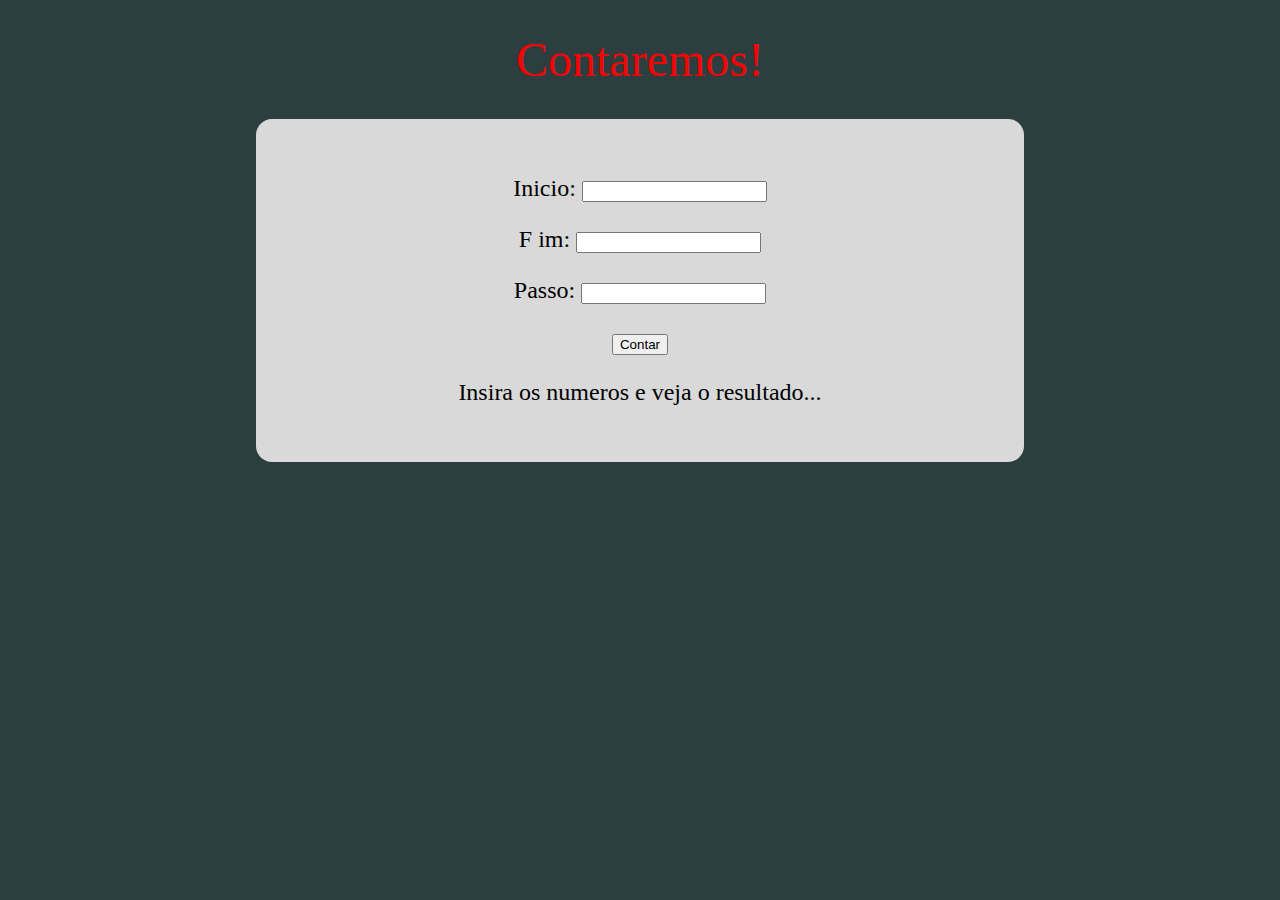
==== contar.html @ f7026918 "Add files via upload" ====
<!DOCTYPE html>
<html lang="pt-br">
<head>
    <meta charset="UTF-8">
    <meta http-equiv="X-UA-Compatible" content="IE=edge">
    <meta name="viewport" content="width=device-width, initial-scale=1.0">
    <title>Contador</title>
    <link rel="stylesheet" href="css/style.css">
    
</head>
<body>
    <header>
        <h1>Contaremos!</h1>
    </header>

    <section>
        <div id="dados">
            <p>Inicio:  <input type="number" name="inicio" id="txti"></p>
            <p>F im: <input type="number" name="fim" id="txtf"></p>
            <p>Passo: <input type="number" name="passo" id="txtp"></p>
            <p><input type="button" value="Contar" onclick="contar()"></p>
        </div>

        <div id="res">
            <p>Insira os numeros e veja o resultado...</p> 
        </div>
    </section>
    <footer>
        
    </footer>
    <script src="js/script.js"></script>
</body>
</html>
---- css/style.css ----
@import url(//db.onlinewebfonts.com/c/822b1f7b259071472d5a2af21cceb557?family=Barcelony);

body{
    text-align: center;
    margin: 0;   
    background: #2c3e40;
    justify-content: center;
}

ul{
    list-style: none;
    display: flex;
    justify-content: center;
    margin-left: -2rem;
    margin: 2rem;
    
}

h1{
    color: #f20505;
    font:3rem 'monoespace';
}

section{
    font-family: 'Barcelony';
    font-size: 1.5rem;
    background: #d9d9d9;
    width: 55%;
    padding: 2rem;
    border-radius: 1rem;
    margin: auto;

}

a{
    background: #d9d9d9;
    padding: 1rem;
    margin: 1rem;
    border-radius: 0.4rem;
    text-decoration: none;
    color: #f20505;
}

img{
    margin-top: 2rem;
    border-radius: 2rem;
    width: 45%;
}
select option{
    padding: 0.3rem;
}
footer{
    margin: 2rem;
    color: #d9d9d9;
}
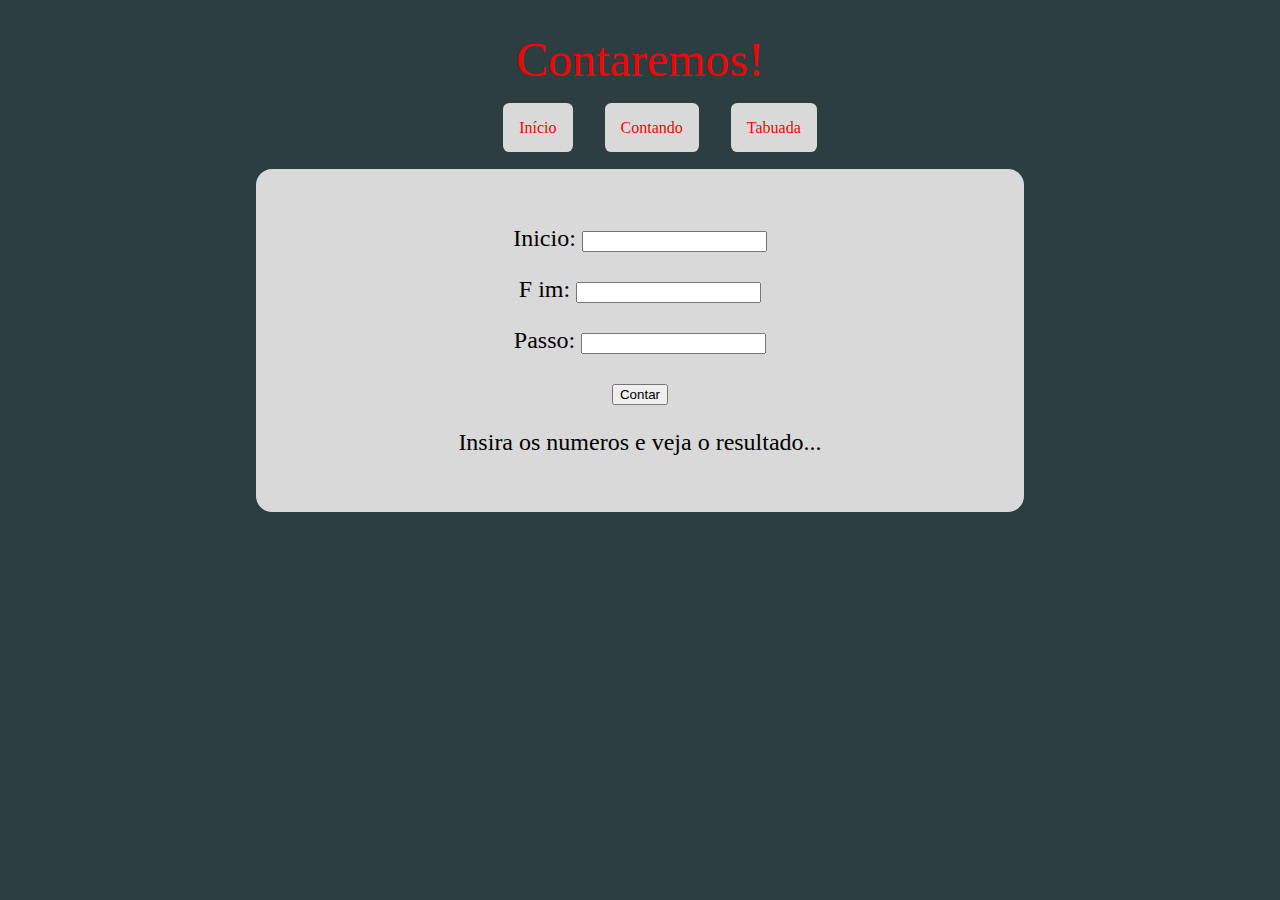
==== commit 5c02f6cd: "Add files via upload" ====
--- a/contar.html
+++ b/contar.html
@@ -11,6 +11,11 @@
 <body>
     <header>
         <h1>Contaremos!</h1>
+        <ul>
+            <li><a href="index.html">Início</a></li>
+            <li><a href="contar.html">Contando</a></li>
+            <li><a href="tabuada.html">Tabuada</a></li>
+        </ul>
     </header>
 
     <section>
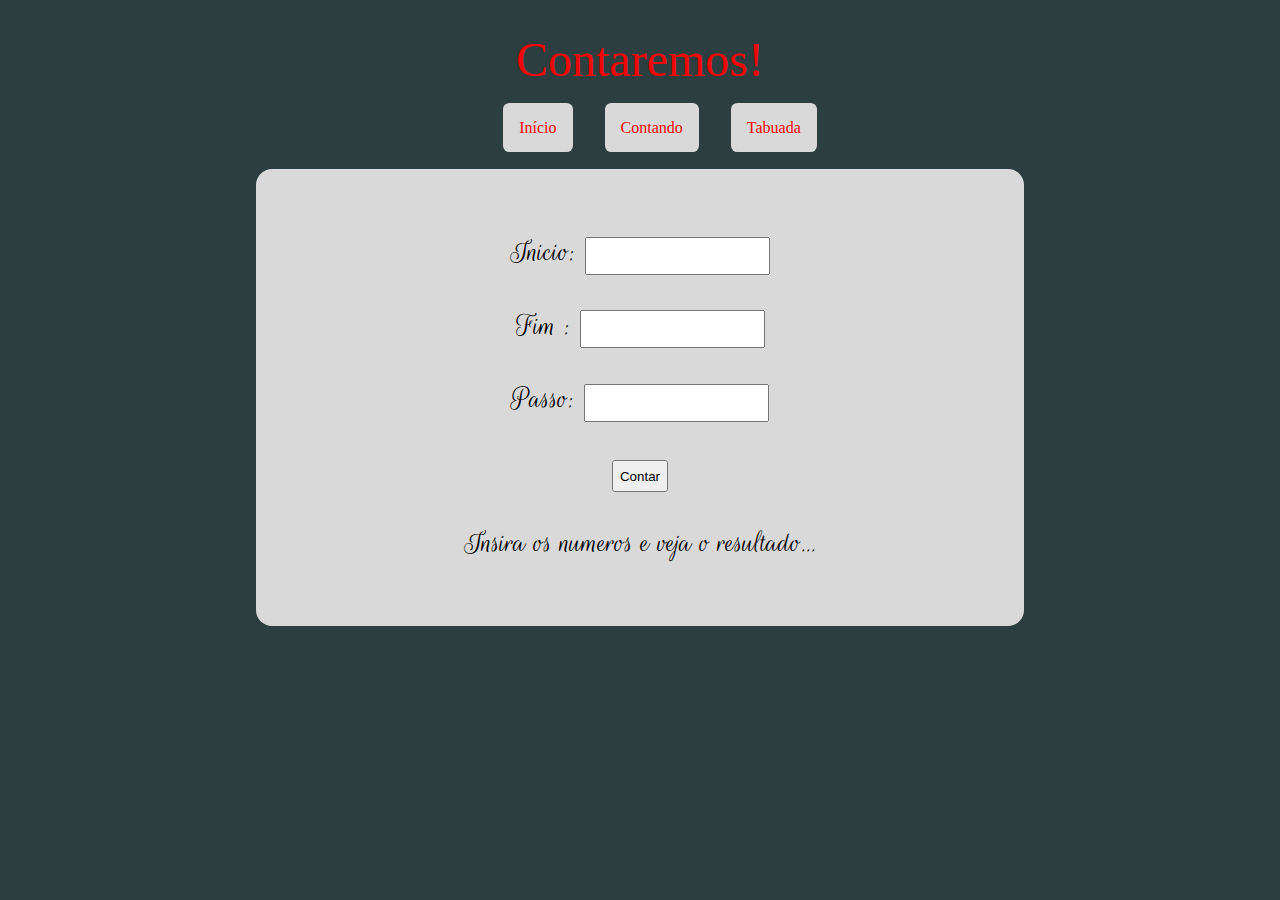
==== commit 857f7da7: "Add files via upload" ====
--- a/contar.html
+++ b/contar.html
@@ -21,7 +21,7 @@
     <section>
         <div id="dados">
             <p>Inicio:  <input type="number" name="inicio" id="txti"></p>
-            <p>F im: <input type="number" name="fim" id="txtf"></p>
+            <p>Fim : <input type="number" name="fim" id="txtf"></p>
             <p>Passo: <input type="number" name="passo" id="txtp"></p>
             <p><input type="button" value="Contar" onclick="contar()"></p>
         </div>
--- a/css/style.css
+++ b/css/style.css
@@ -1,4 +1,5 @@
-@import url(//db.onlinewebfonts.com/c/822b1f7b259071472d5a2af21cceb557?family=Barcelony);
+@import url('https://fonts.googleapis.com/css2?family=Rouge+Script&display=swap');
+
 
 body{
     text-align: center;
@@ -22,8 +23,8 @@
 }
 
 section{
-    font-family: 'Barcelony';
-    font-size: 1.5rem;
+    font-family: 'Rouge Script', cursive;
+    font-size: 2rem;
     background: #d9d9d9;
     width: 55%;
     padding: 2rem;
@@ -46,9 +47,15 @@
     border-radius: 2rem;
     width: 45%;
 }
+
+input{
+    height: 2rem;
+}
+
 select option{
     padding: 0.3rem;
 }
+
 footer{
     margin: 2rem;
     color: #d9d9d9;
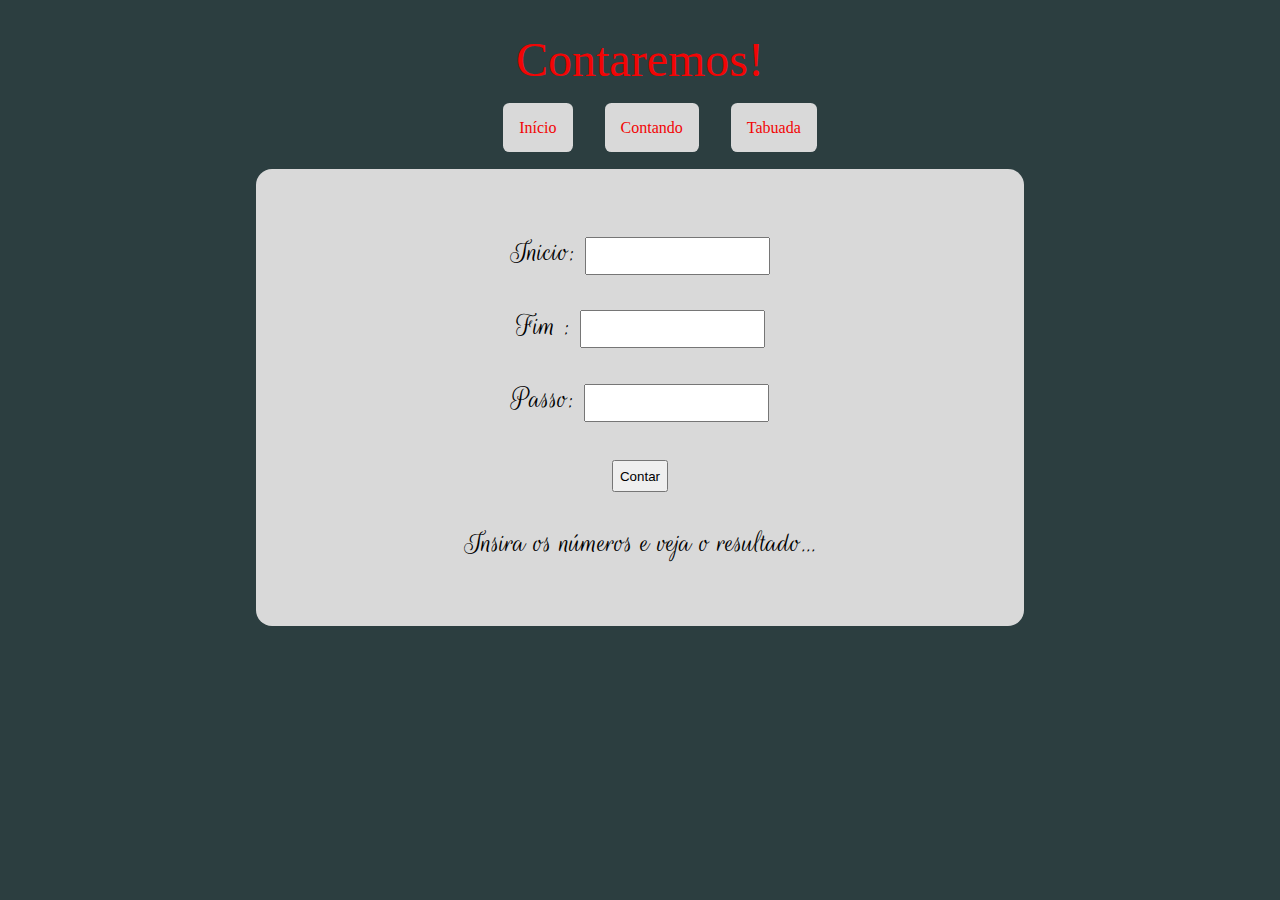
==== commit 3fcd2c18: "Update contar.html" ====
--- a/contar.html
+++ b/contar.html
@@ -27,7 +27,7 @@
         </div>
 
         <div id="res">
-            <p>Insira os numeros e veja o resultado...</p> 
+            <p>Insira os números e veja o resultado...</p> 
         </div>
     </section>
     <footer>
@@ -35,4 +35,4 @@
     </footer>
     <script src="js/script.js"></script>
 </body>
-</html>+</html>
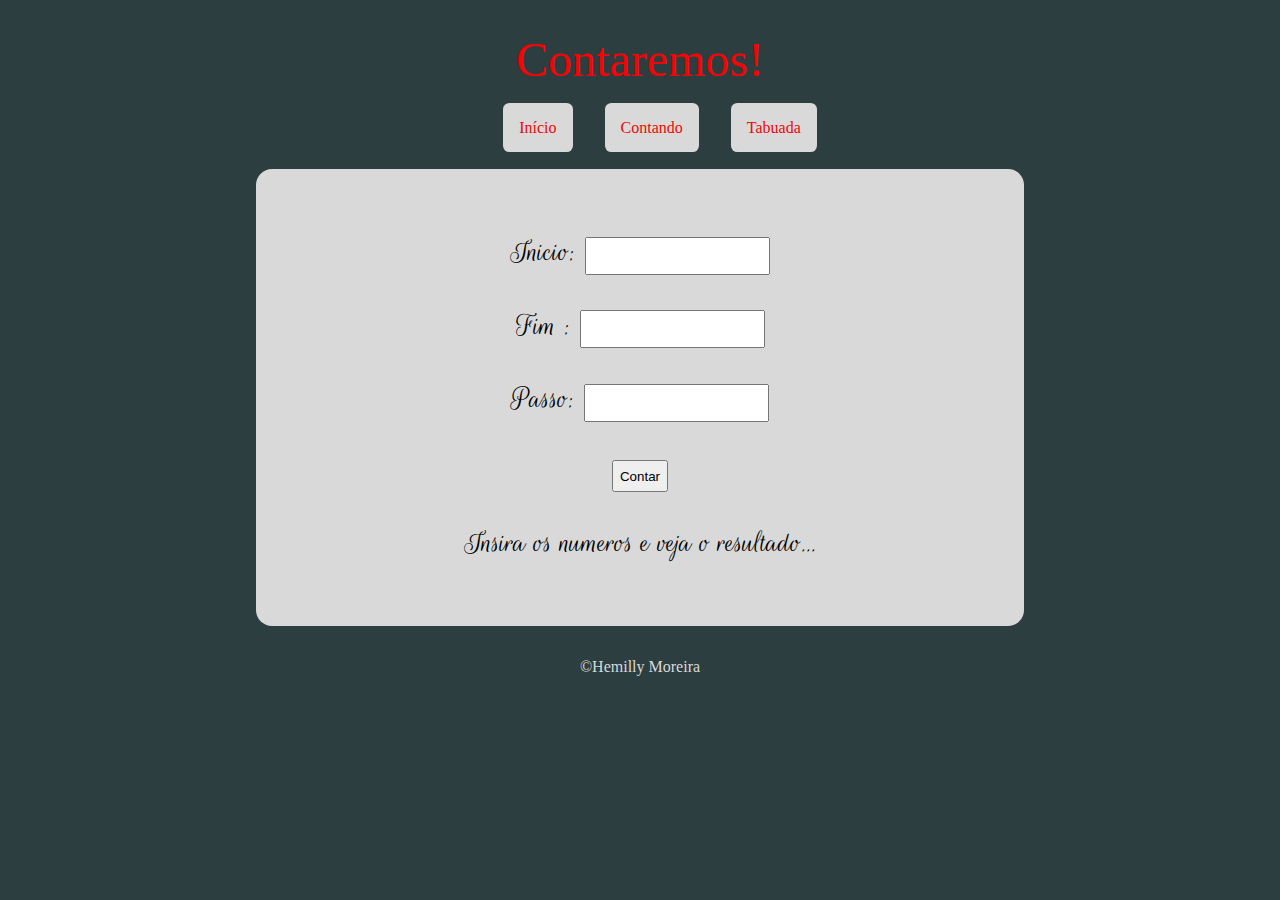
==== commit 04f57cfb: "Add files via upload" ====
--- a/contar.html
+++ b/contar.html
@@ -27,12 +27,12 @@
         </div>
 
         <div id="res">
-            <p>Insira os números e veja o resultado...</p> 
+            <p>Insira os numeros e veja o resultado...</p> 
         </div>
     </section>
     <footer>
-        
+        <p>&copy;Hemilly Moreira</p>
     </footer>
     <script src="js/script.js"></script>
 </body>
-</html>
+</html>